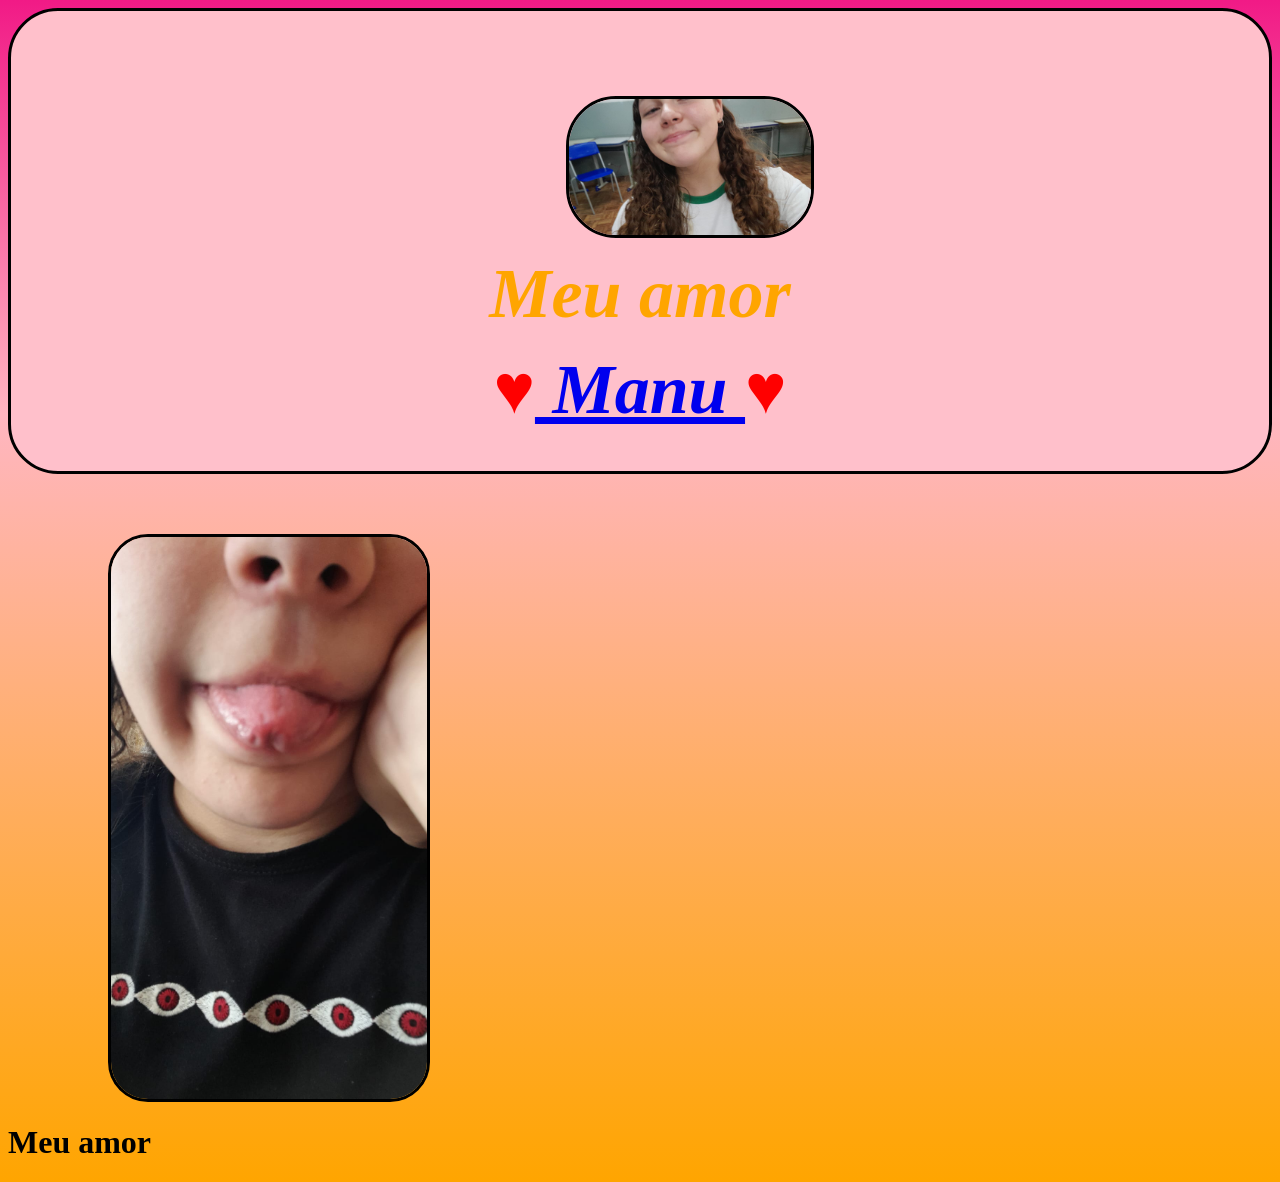
==== index.html @ f2daeb9d "Update and rename inndex.html to index.html" ====
<!DOCTYPE>
<html>
<head>
  <meta charset="UTF-8">
  <meta name="viewport" content="width=device-width, initial-scale=1.0">
    <title>Hello World</title>
    <link rel="shortcut icon" type="imagex/png" href="robo1.png">
  </head>

  <style>

  body{
    background: linear-gradient(180deg,  orange 0%, #f11a86 0%, lightpink 35%, orange 100%);
  }

  body img{
    width: 25%;
    border: 1%;
    border: solid black;
    border-radius: 40px;
    margin-top: 60px;
    margin-left: 100px;
    left: 20%;
}

body img:hover{
  width: 20%;
  border: 1%;
  border: solid black;
  border-radius: 40px;
  margin: 60px;

  margin-left: 100px;
}

  header{
    padding: 2%;
    text-align: center;
    border: 1%;
    background-color: pink;
    border: solid black;
    border-radius: 50px;
  }

  header img{
    border: 2%;
    border: solid black;
    border-radius: 50px;
    width: 20%;
  }

  header h1{
    margin: 0 0;
    font-size: 70px;
    font-style: oblique;
    color: orange;

  }
  header h2{
    font-family: cursive;
    font-style: italic;
    margin: 0 0;
    font-size: 70px;
    color: purple;
  }

  header h2{
    color: red;
  }



  </style>

  <header>
    <img src="manu2.jpeg">
    <p>
      <h1>Meu amor</h1>
    </p>
    <p>
      <h2> <b>&hearts;</b><a href="https://cssgradient.io/" target="_blank"> Manu </a> <b>&hearts;</b></h2>
    </p>
</header>
  <body>
    <img src="manu.jpeg">
    <h1>Meu amor</h>
  </body>
</html>
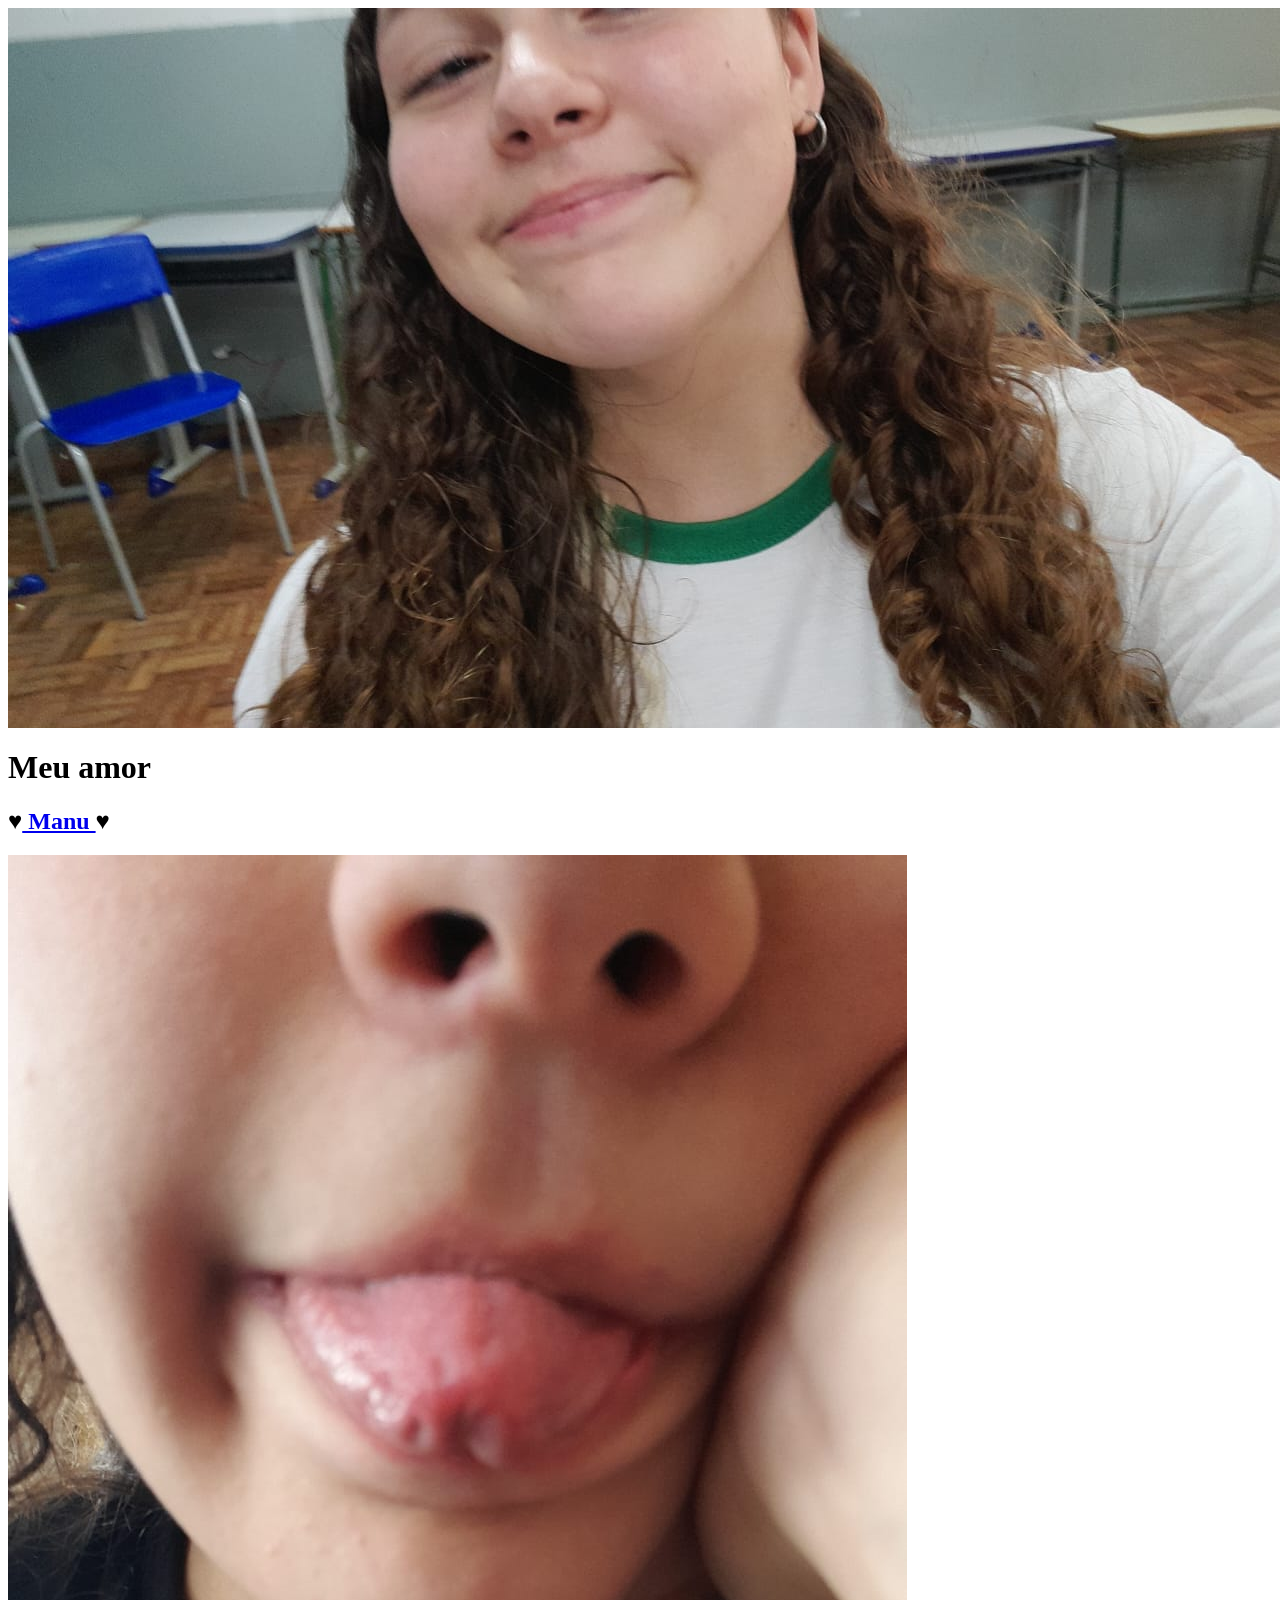
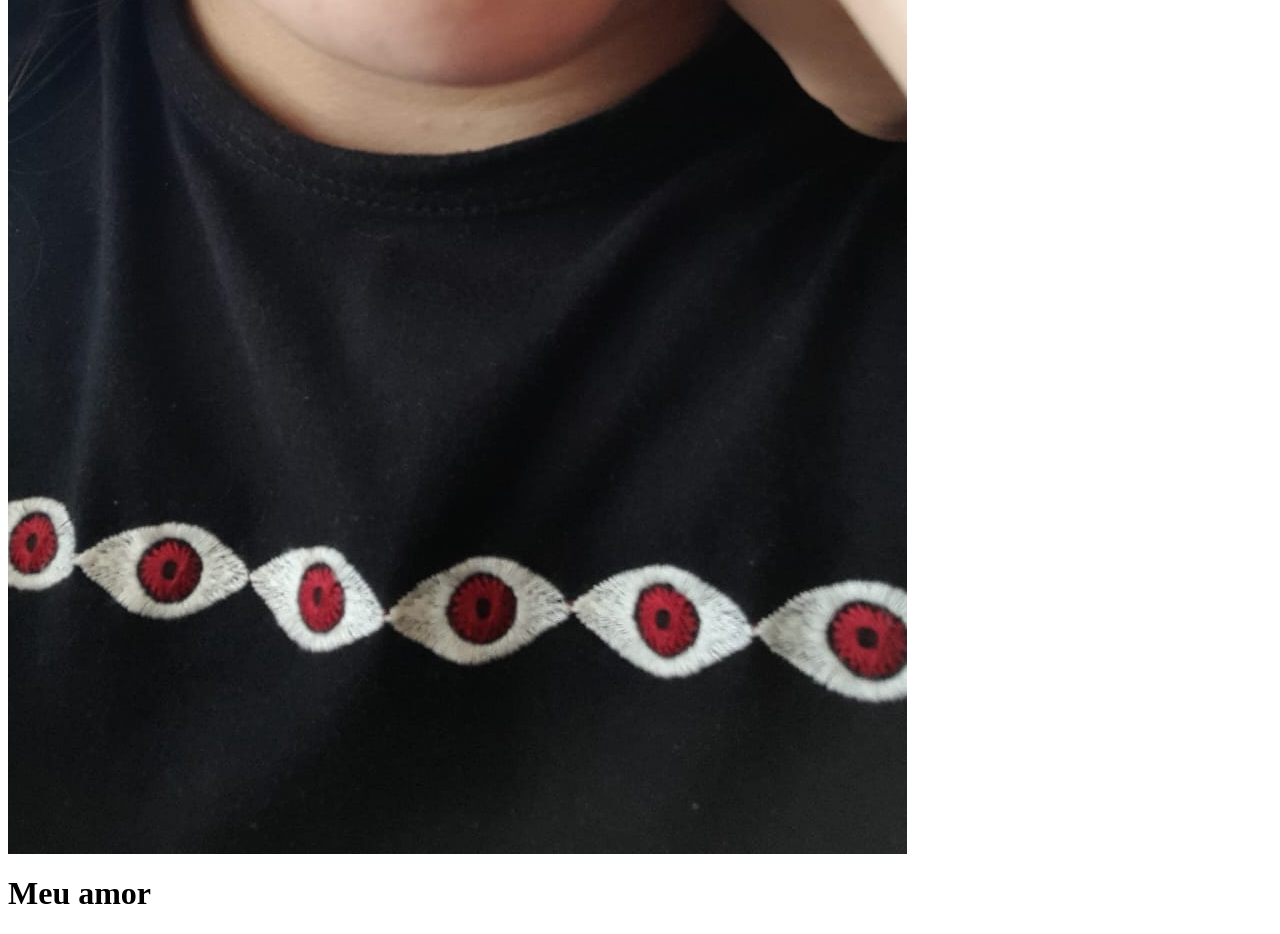
==== commit f64bf578: "Update index.html" ====
--- a/index.html
+++ b/index.html
@@ -6,71 +6,6 @@
     <title>Hello World</title>
     <link rel="shortcut icon" type="imagex/png" href="robo1.png">
   </head>
-
-  <style>
-
-  body{
-    background: linear-gradient(180deg,  orange 0%, #f11a86 0%, lightpink 35%, orange 100%);
-  }
-
-  body img{
-    width: 25%;
-    border: 1%;
-    border: solid black;
-    border-radius: 40px;
-    margin-top: 60px;
-    margin-left: 100px;
-    left: 20%;
-}
-
-body img:hover{
-  width: 20%;
-  border: 1%;
-  border: solid black;
-  border-radius: 40px;
-  margin: 60px;
-
-  margin-left: 100px;
-}
-
-  header{
-    padding: 2%;
-    text-align: center;
-    border: 1%;
-    background-color: pink;
-    border: solid black;
-    border-radius: 50px;
-  }
-
-  header img{
-    border: 2%;
-    border: solid black;
-    border-radius: 50px;
-    width: 20%;
-  }
-
-  header h1{
-    margin: 0 0;
-    font-size: 70px;
-    font-style: oblique;
-    color: orange;
-
-  }
-  header h2{
-    font-family: cursive;
-    font-style: italic;
-    margin: 0 0;
-    font-size: 70px;
-    color: purple;
-  }
-
-  header h2{
-    color: red;
-  }
-
-
-
-  </style>
 
   <header>
     <img src="manu2.jpeg">
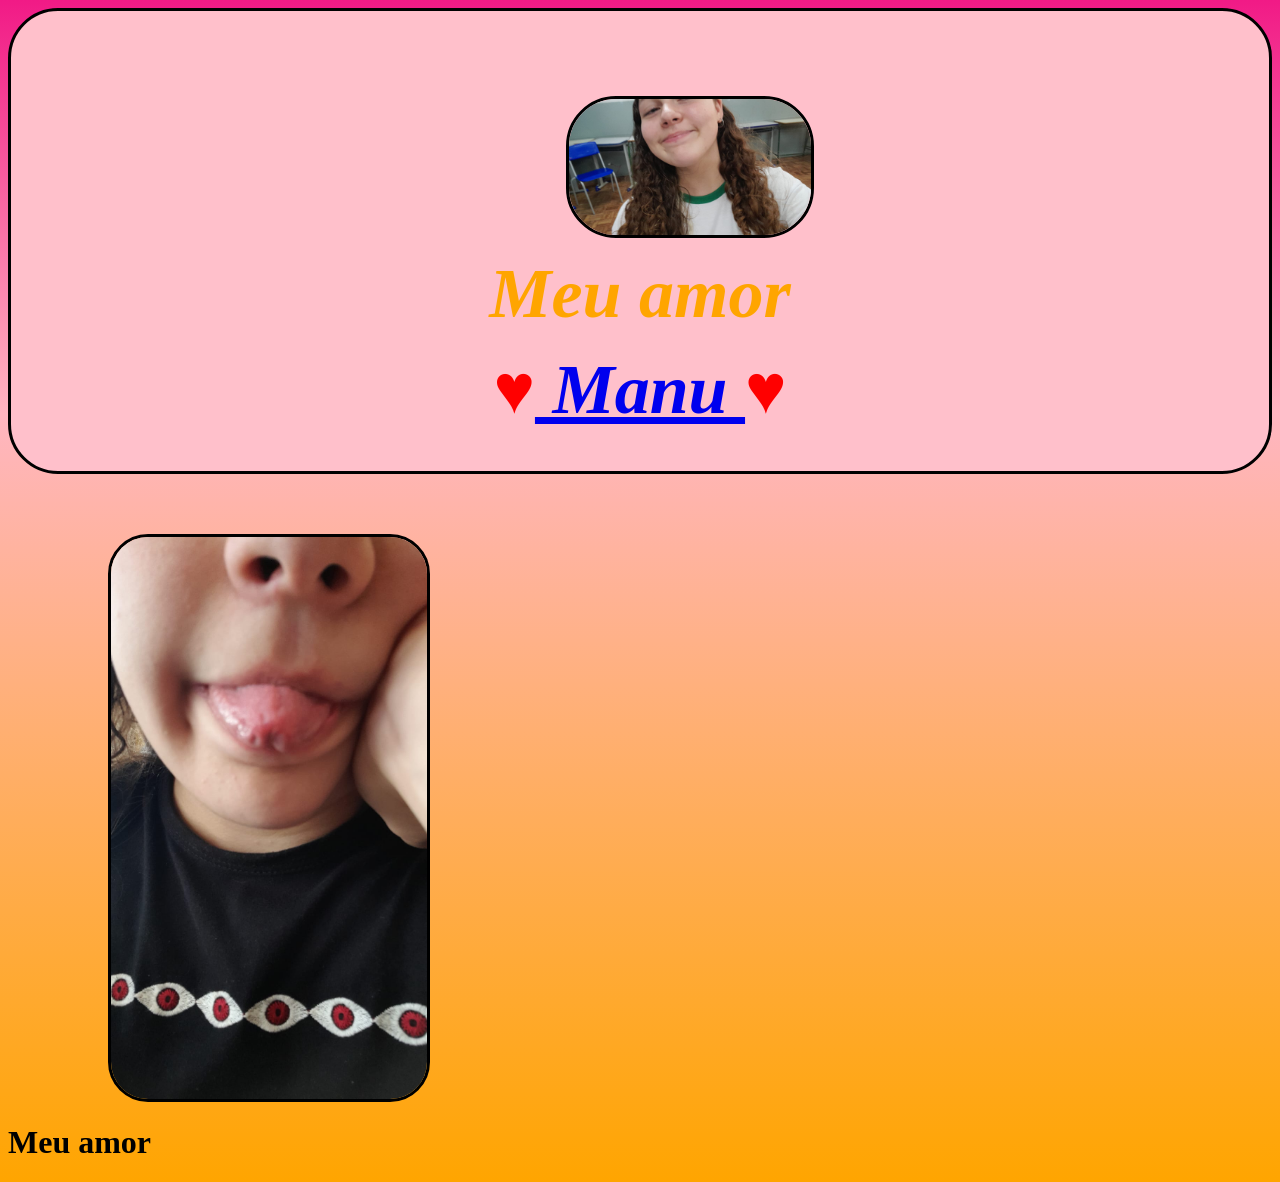
==== commit c6965aac: "Update index.html" ====
--- a/index.html
+++ b/index.html
@@ -5,6 +5,7 @@
   <meta name="viewport" content="width=device-width, initial-scale=1.0">
     <title>Hello World</title>
     <link rel="shortcut icon" type="imagex/png" href="robo1.png">
+    <link rel="stylesheet" href="style.css">
   </head>
 
   <header>
--- a/style.css
+++ b/style.css
@@ -0,0 +1,61 @@
+
+  body{
+    background: linear-gradient(180deg,  orange 0%, #f11a86 0%, lightpink 35%, orange 100%);
+  }
+
+  body img{
+    width: 25%;
+    border: 1%;
+    border: solid black;
+    border-radius: 40px;
+    margin-top: 60px;
+    margin-left: 100px;
+    left: 20%;
+}
+
+body img:hover{
+  width: 20%;
+  border: 1%;
+  border: solid black;
+  border-radius: 40px;
+  margin: 60px;
+
+  margin-left: 100px;
+}
+
+  header{
+    padding: 2%;
+    text-align: center;
+    border: 1%;
+    background-color: pink;
+    border: solid black;
+    border-radius: 50px;
+  }
+
+  header img{
+    border: 2%;
+    border: solid black;
+    border-radius: 50px;
+    width: 20%;
+  }
+
+  header h1{
+    margin: 0 0;
+    font-size: 70px;
+    font-style: oblique;
+    color: orange;
+
+  }
+  header h2{
+    font-family: cursive;
+    font-style: italic;
+    margin: 0 0;
+    font-size: 70px;
+    color: purple;
+  }
+
+  header h2{
+    color: red;
+  }
+
+
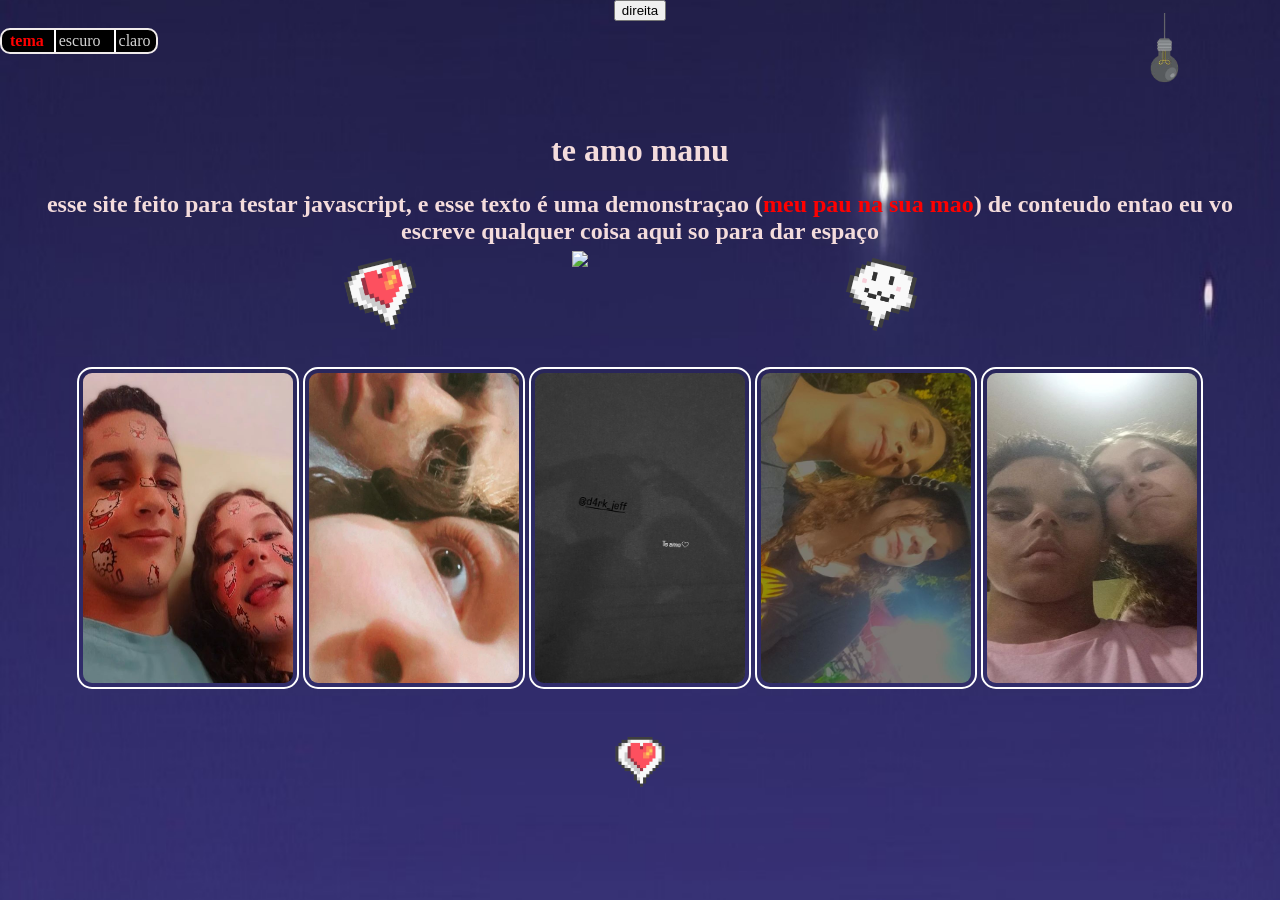
==== commit b4dd0660: "Add files via upload" ====
--- a/index.html
+++ b/index.html
@@ -1,24 +1,293 @@
-<!DOCTYPE>
-<html>
+<!DOCTYPE html>
+<html lang="en">
 <head>
-  <meta charset="UTF-8">
-  <meta name="viewport" content="width=device-width, initial-scale=1.0">
-    <title>Hello World</title>
-    <link rel="shortcut icon" type="imagex/png" href="robo1.png">
-    <link rel="stylesheet" href="style.css">
-  </head>
-
+    <meta charset="UTF-8">
+    <meta name="viewport" content="width=device-width, initial-scale=1.0">
+    <title>Document</title>
+    
+</head>
+
+
+<script>
+    function claro(){
+      var fundo = document.getElementById("fundo");
+      fundo.classList.add("fundoclaro");
+      fundo.classList.remove("body");
+      document.getElementById("escode2").style.display = "block"
+      document.getElementById("escode").hidden = true;
+
+    }
+
+    function escuro(){
+      document.getElementById("escode2").style.display = "none"
+      document.getElementById("escode2").hidden = true;
+
+      var fundo = document.getElementById("fundo");
+      fundo.classList.remove("fundoescuro");
+      document.getElementById("escode").hidden = false
+    }
+
+
+    function direita(){
+      var direita = document.getElementById("direita");
+      direita.classList.add("direita");
+    }
+
+
+
+    
+</script>
+
+<button id="direita" onclick="direita()">direita</button>
+
+<style>
+  .direita{
+    width: 100%;
+  }
+
+
+
+
+
+
+
+  header{
+    height: 10vh;
+  }
+    body{
+      padding: 0;
+      margin: 0;
+      height: 100vh;
+      background-image: url(noite.jpg);
+      background-size: 100%;
+      background-position-y: -1500px;
+      background-color: #8937b5;
+      background-repeat: no-repeat;
+      text-align: center; 
+      color: rgb(244, 220, 220);
+    }
+    .fundoclaro{
+      padding: 0;
+      margin: 0;
+      background-color: #9fffda;
+      background-position-y: -700px;
+      height: 60vh;
+      background-image: url(dia.jpg);
+      background-size: 100%;
+      enable-background: accumulate;
+      background-repeat: no-repeat;
+      text-align: center; 
+      color: rgb(244, 220, 220);
+    }
+    .texto{
+        margin: 1%;
+        text-align: center;
+    }
+    #img{
+        text-align: left;
+    }
+    
+    #tema button{
+      width: 100px;
+      height: 20px;
+    }
+    .Drop-shadow {
+      display: none;
+      float:left;
+      
+    }
+    .Drop-shadow img {
+      filter:drop-shadow(1px 17px 14px #dcdc02);
+    }
+    .luz{
+      text-align: right;
+      margin-left: 1890%;
+      margin-top: -13%;
+    }
+    @media screen and (max-width: 767px) {
+      .luz{
+      text-align: right;
+      margin-left: 600%;
+      margin-top: -13%;
+    }
+    
+      
+    }
+    
+
+    #tema{
+      height: 18px;
+      display: flex;
+      flex-direction: row;
+      justify-content: center;
+      align-items: center;
+      text-align: center;
+      position: fixed;
+      top: 1.3%;
+      gap: 10px;
+      color: #d3d3d3;
+      background-color: rgb(0, 0, 0);
+      border-radius: 10px;
+      border: 2px solid rgb(240, 235, 235);
+      padding: 2px;
+      overflow: hidden;
+      z-index: 19;                                                              
+    }
+    .temas{
+      position: fixed;
+    }
+    b{
+      color: red;
+    }
+
+    #nois{
+      text-align: center;
+      margin-bottom: 2%;
+      border:2px solid rgb(255, 255, 255);
+    }
+    .nozes {
+      margin: 0 2%;
+      gap: 10px;
+      padding: 20px 0;
+      overflow: auto;
+      white-space: nowrap;
+    }
+
+  .nozes img {
+    display: inline-block;
+    color: white;
+    text-align: center;
+    padding: 4px;
+    text-decoration: none;
+  }
+
+  .nozes img:hover {
+    background-color: #777;
+  }
+    @media screen and (max-width: 767px) 
+    {
+      .nozes{
+        display: flex;
+        margin-top: 16%;
+        flex-direction: row;
+     }
+     .emoji{
+      text-align: center;
+      grid-template-columns: 10% 14% 10%;
+      display: grid;
+      grid-area: 100%;
+      justify-content: center;
+      margin-bottom: 0;
+      gap:100px;
+      margin-left: 3%;
+      
+    }
+
+    
+    }
+    .emoji{
+      text-align: center;
+      grid-template-columns: 10% 14% 10%;
+      display: grid;
+      grid-area: 100%;
+      justify-content: center;
+      gap:100px;
+      margin-left: 3%;
+      
+    }
+    @media screen and (max-width: 767px) {
+      .emoji{
+        position: relative;
+      text-align: center;
+      grid-template-columns: 9% 18% 10%;
+      display: grid;
+      grid-area: 100%;
+      justify-content: start;
+      margin-bottom: -18%;
+      gap:100px;
+      align-items: center;
+      margin-left: 3%;
+    }
+      
+    }
+    #coraçao{
+      rotate: -14deg;
+      width: 70px;
+      animation: animação 2s alternate infinite ease-in-out;
+    }
+    #feliz{
+      rotate: -14deg;
+      width: 70px;
+      animation: animação 2s alternate infinite ease-in-out;
+    }
+    #gatos{
+      translate: 0 -10px ;
+      animation: pulse 2s alternate infinite ease-in-out;
+    }
+
+    @keyframes pulse {
+      from{
+        transform: scale(0.8);
+      }      
+      to{
+        transform: scale(1.2);
+      }
+    }
+
+    @keyframes animação {
+      from{
+        rotate: 30deg;
+      }
+      to{
+      rotate: -30deg;
+      }
+    }
+
+
+</style>
+
+<body id="fundo">
   <header>
-    <img src="manu2.jpeg">
-    <p>
-      <h1>Meu amor</h1>
+    
+    <div class="temas">
+      <ul id="tema">
+        <p style="padding-left: 6px; cursor: default;"><b>tema</b></p>
+        <p style="border-left: 2px solid white; padding: 20px 3px; cursor: pointer;" onclick="escuro()" id="escuro">escuro</p>
+        <p style="border-left: 2px solid white; padding: 20px 3px; cursor: pointer;" onclick="claro()" id="claro">claro</p>
+      </ul>
+
+      <div class="luz">
+        <div id="img"><img id="escode" src="apagada.png" width="60px"></div>
+        <div class = "images"> 
+          <div id="escode2" class="Drop-shadow">
+            <img src="acessa.png" width="60px"> 
+          </div>
+        </div>
+      </div>
+    </div>
+  </div>
+</header>
+
+  <h1>te amo manu</h1>
+  <h2 class="texto" >esse site feito para testar javascript, e esse texto é uma demonstraçao (<b>meu pau na sua mao</b>) de conteudo entao eu vo escreve qualquer coisa aqui so para dar espaço</h2>
+  
+
+  <div class="nois-image"> 
+    <p class="emoji">
+      
+      <img id="coraçao"src="coraçao.png">
+      <img id="gatos"  width="130px" src="https://i.redd.it/7wvp4hsqw2q91.png">
+      <img id="feliz" style="rotate: 14deg;" width="70px" src="feliz.png">
     </p>
-    <p>
-      <h2> <b>&hearts;</b><a href="https://cssgradient.io/" target="_blank"> Manu </a> <b>&hearts;</b></h2>
-    </p>
-</header>
-  <body>
-    <img src="manu.jpeg">
-    <h1>Meu amor</h>
-  </body>
-</html>
+    <div class="nozes">
+      <img id="nois" style="border-radius: 15px; text-align: center; rotate: -0deg;" width="210px" height="310px" src="nois2.webp">
+      <img id="nois" style="border-radius: 15px; text-align: center; rotate: -0deg;" width="210px" height="310px" src="nois.webp">
+      <img id="nois" style="border-radius: 15px; text-align: center; rotate: -0deg;" width="210px" height="310px" src="nois3.jpg">
+      <img id="nois" style="border-radius: 15px; text-align: center; rotate: -0deg;" width="210px" height="310px" src="nois4.jpg">
+      <img id="nois" style="border-radius: 15px; text-align: center; rotate: -0deg;" width="210px" height="310px" src="nois5.jfif">
+    </div>
+  </div>
+  
+  <img id="direita" src="coraçao.png" width="50px">
+</body>
+</html>
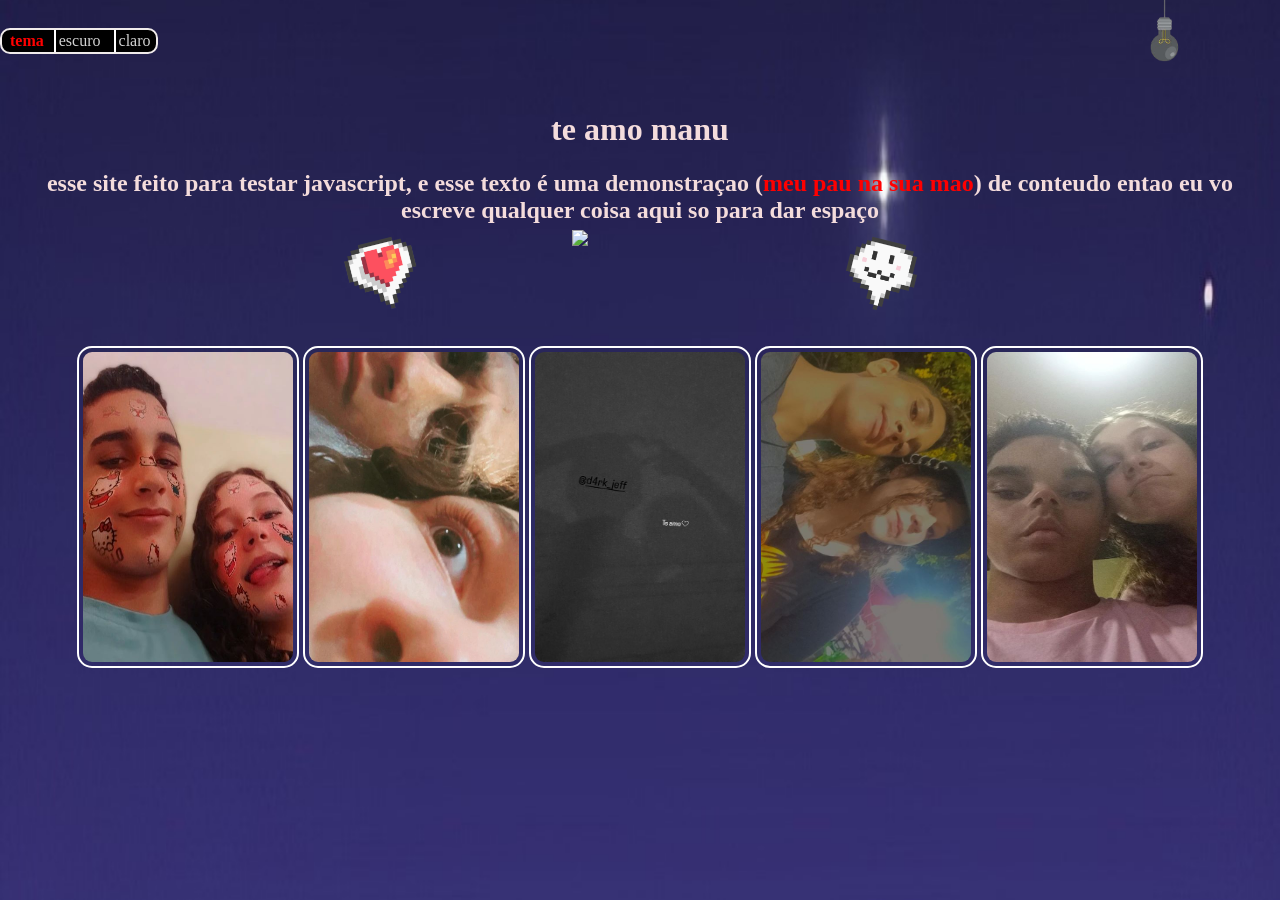
==== commit d568df94: "Update index.html" ====
--- a/index.html
+++ b/index.html
@@ -38,7 +38,6 @@
     
 </script>
 
-<button id="direita" onclick="direita()">direita</button>
 
 <style>
   .direita{
@@ -288,6 +287,5 @@
     </div>
   </div>
   
-  <img id="direita" src="coraçao.png" width="50px">
-</body>
-</html>+  </body>
+</html>
